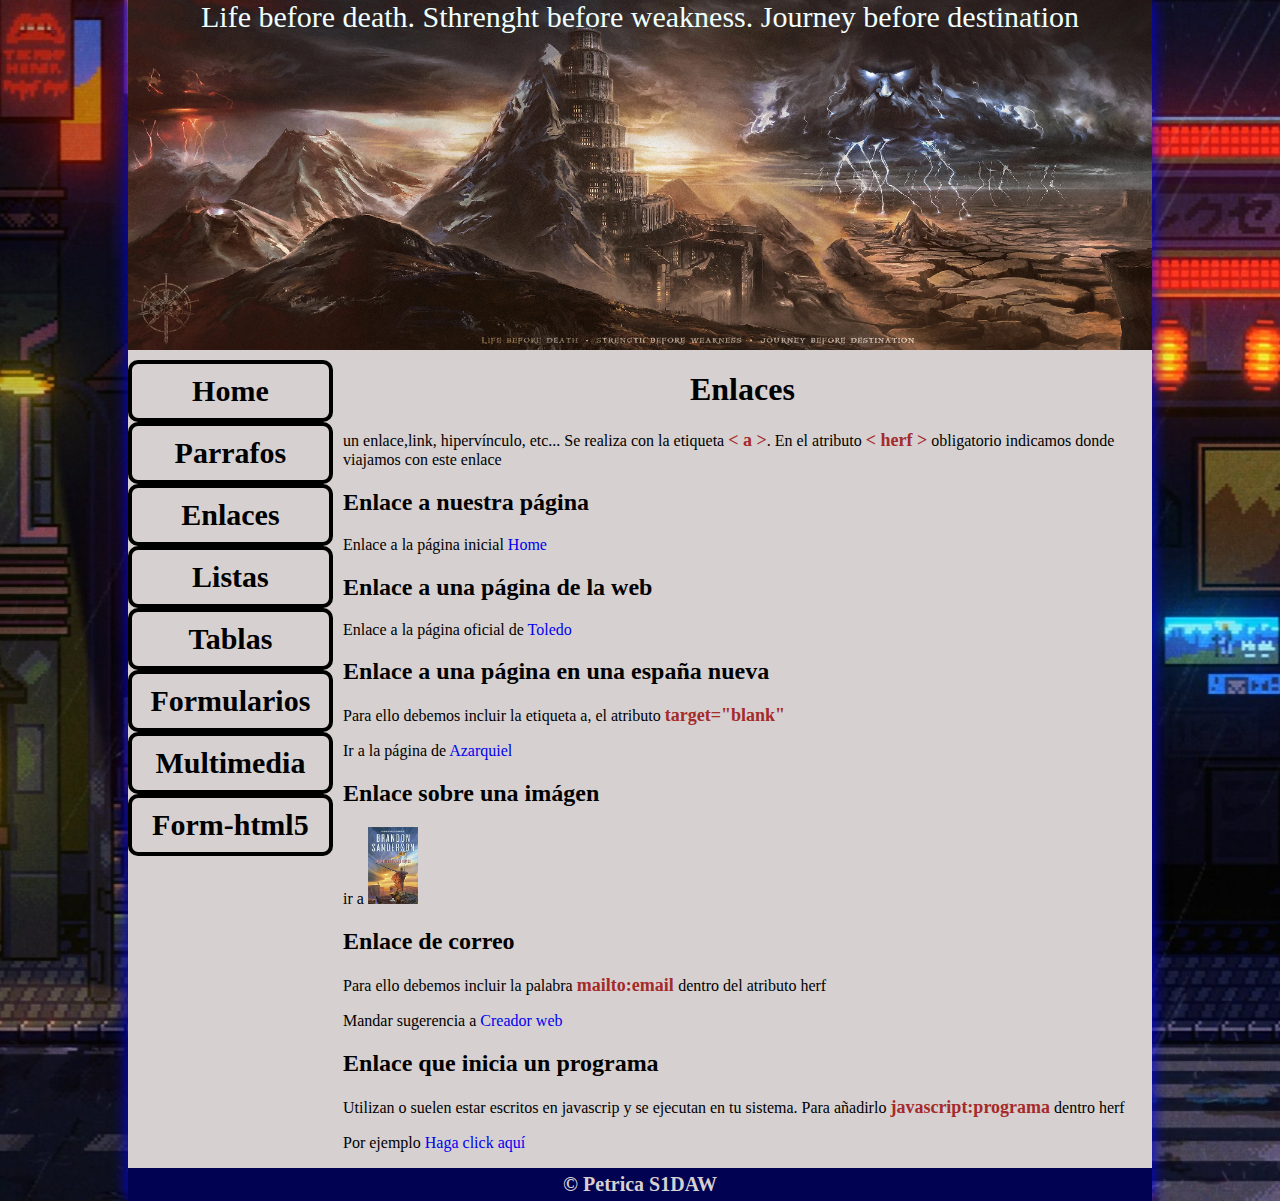
==== enlaces.html @ 9c16f824 "formhtml5" ====
<!DOCTYPE html>
<html lang="en">

<head>
    <meta charset="UTF-8">
    <meta http-equiv="X-UA-Compatible" content="IE=edge">
    <meta name="viewport" content="width=device-width, initial-scale=1.0">
    <title>Document</title>
    <link rel="stylesheet" href="css/style.css">
</head>

<body>
    <div class="container">
        <header>
            <div class="frase">
                Life before death. Sthrenght before weakness. Journey before destination
            </div>
        </header>
        <div id="principal">
            <nav>
                <ul>
                    <a href="index.html">
                        <li>Home</li>
                    </a>
                    <a href="parrafos.html">
                        <li>Parrafos</li>
                    </a>
                    <a href="enlaces.html">
                        <li>Enlaces</li>
                    </a>
                    <a href="listas.html">
                        <li>Listas</li>
                    </a>
                    <a href="tablas.html">
                        <li>Tablas</li>
                    </a>
                    <a href="formularios.html">
                        <li>Formularios</li>
                    </a>
                    <a href="multimedia.html">
                        <li>Multimedia</li>
                    </a>
                    <a href="formhtml5.html">
                        <li>Form-html5</li>
                    </a>
                </ul>


            </nav>
            <div id="content">
                <div class="Enlaces">
                    <h1 class="center">Enlaces</h1>
                    <p> un enlace,link, hipervínculo, etc... Se realiza con la etiqueta <span class="tag">&#60 a
                            &gt</span>. En el atributo <span class="tag">&#60 herf &gt</span> obligatorio indicamos
                        donde viajamos con este enlace</p>
                    <h2>Enlace a nuestra página</h2>
                    <p>Enlace a la página inicial <a href="index.html">Home</a> </p>
                    <h2>Enlace a una página de la web</h2>
                    <p>Enlace a la página oficial de <a href="https://www.toledo.es">Toledo</a></p>
                    <h2>Enlace a una página en una españa nueva</h2>
                    <p>Para ello debemos incluir la etiqueta a, el atributo <span class="tag"> target="blank" </span></p>
                    <p>Ir a la página de <a href="http://www.ies-azarquiel.es" target="_blank">Azarquiel</a></p>
                    <h2>Enlace sobre una imágen</h2>
                    <p>ir a <a href="https://www.amazon.es/camino-reyes-Archivo-Tormentas-NOVA/dp/8466657665" target="_blank">  <img src="img/archivotormentas1.jpg" alt="libro" width="50"></a> </p>
                    <h2>Enlace de correo</h2>
                    <p>Para ello debemos incluir la palabra <span class="tag"> mailto:email </span> dentro del atributo herf </p>
                    <p>Mandar sugerencia a <a href="mailto:email@ies-azarquiel.es">Creador web</a></p>
                    <h2>Enlace que inicia un programa</h2>
                    <p>Utilizan o suelen estar escritos en javascrip y se ejecutan en tu sistema. Para añadirlo  <span class="tag">javascript:programa</span> dentro herf </p>
                    <p>Por ejemplo <a href="javascript:alert('Hola buenas tardes')">Haga click aquí</a></p>

                </div>
            </div>
            <div class="cb"></div>
        </div>
        <footer>&copy; Petrica S1DAW</footer>


    </div>
</body>

</html>
---- css/style.css ----
body {
    margin: 0;
    background-image: url(../img/alexelcapso.jfif);
    background-repeat: no-repeat;
    background-size: cover ;
    
}
.container {
    background-color:rgb(214, 208, 208);
    width: 80%;
    margin: 0 auto;
    box-shadow: 0 0 15px blue;
}

header{
    background-image: url(../img/h1.webp);
    height: 350px ;
    background-repeat: no-repeat;
    background-size: cover;

    



    


}
footer{
    text-align: center;
    font-size: 20px;
    font-weight: bold;
    color:rgb(214, 208, 208);
    background-color: rgb(2, 2, 83);
    padding: 5px;

}
nav {
    width: 20%;
    float: left;
    

}

#content {
    width: 78%;
    float: left;
    padding: 0 1%;
   

}
#home {
    padding-top: 10px;

    
}
#home img {
    width:990px;
    height: 498px;
    border-radius: 10px;
 
   
  
}
nav ul{
    list-style-type: none;
    padding: 0;
    margin: 0;
    padding-top: 10px;
    padding-bottom: 10px;
    
}

.cb{
    clear: both;
}

nav  li{
    text-align: center;
    color: rgb(0, 0, 0);
    font-size: 30px;
    font-weight: bold;
    padding: 10px 4px;
    border: solid 4px black ;
    border-radius: 10px;




}
a{
    text-decoration: none;
}

nav a li:hover{
    color: rgb(255, 255, 255);
    background-color: black;
    box-shadow: 0 0 10px blue   ;
}

.center {
    text-align: center;
}


.frase {
    text-align: center;
    color: azure;
    font-size: 30px;


}

.tag {
    color: brown;
    font-size: 18px;
    font-weight: bold;
}

.enlaces a:hover {
    border: solid 2px rgb(0, 0, 0);
    border-radius: 5px;

}

/*Customización listas*/

ul.ldc li {
    list-style-type: square;

}
ul.ldc li ul li {
    list-style-type: disc;

}

ul.ldc li ul li ul li{
    list-style-type: circle;

}


ol.loci li {
    list-style-type:lower-alpha;

}

ol.loci li ol li {
    list-style-image: url(../img/heart.png);

}

ol.loci li ol li ol li {
    list-style-type: decimal;
    list-style-image: none;

}

table.tes th {

     background-image: url(../img/prueba-3-portadas.jpg); 
     background-repeat: no-repeat;   
     background-position: center    ;
}

table.tes td {
    text-align: center;
    color: aliceblue;
    background-image: url(../img/archivotormentas1.jpg);
    background-position: center    ;
}

table.striped tr:nth-child(even){
    background-image: url(../img/prueba-3-portadas.jpg);
    background-position: center left;
    background-repeat: no-repeat;  

}
table.striped tr:nth-child(odd){
    background-image: url(../img/h4.jpg); 
    background-repeat: no-repeat;   
    background-position:top left;
    color: black;

}

table.centro {
    margin: 0 auto;
    width: 70%;

    
}
 table.tod th {
    font-weight: bold;
    color: #008080;
}

.curs {
    font-style: italic;
}

table .bdd {
    background-color: #FF8080;
}
table .sisi {
    background-color:#FFA264;
}
table .lmsg {
    background-color: #00DF00;
}
table .prog {

    background-color: #0080FF;
}
table .ende {
    background-color: #00B95C;
}
table .fol {
    background-color: #FFFF64;
}
table .ing {
    background-color: #D2D26E;
}



.field {
     width: 55%;
}

video {
    display: block;
    margin: 0 auto;
    border-radius: 40px;
    
}

audio {
    display: block;
    margin: 0 auto;
}
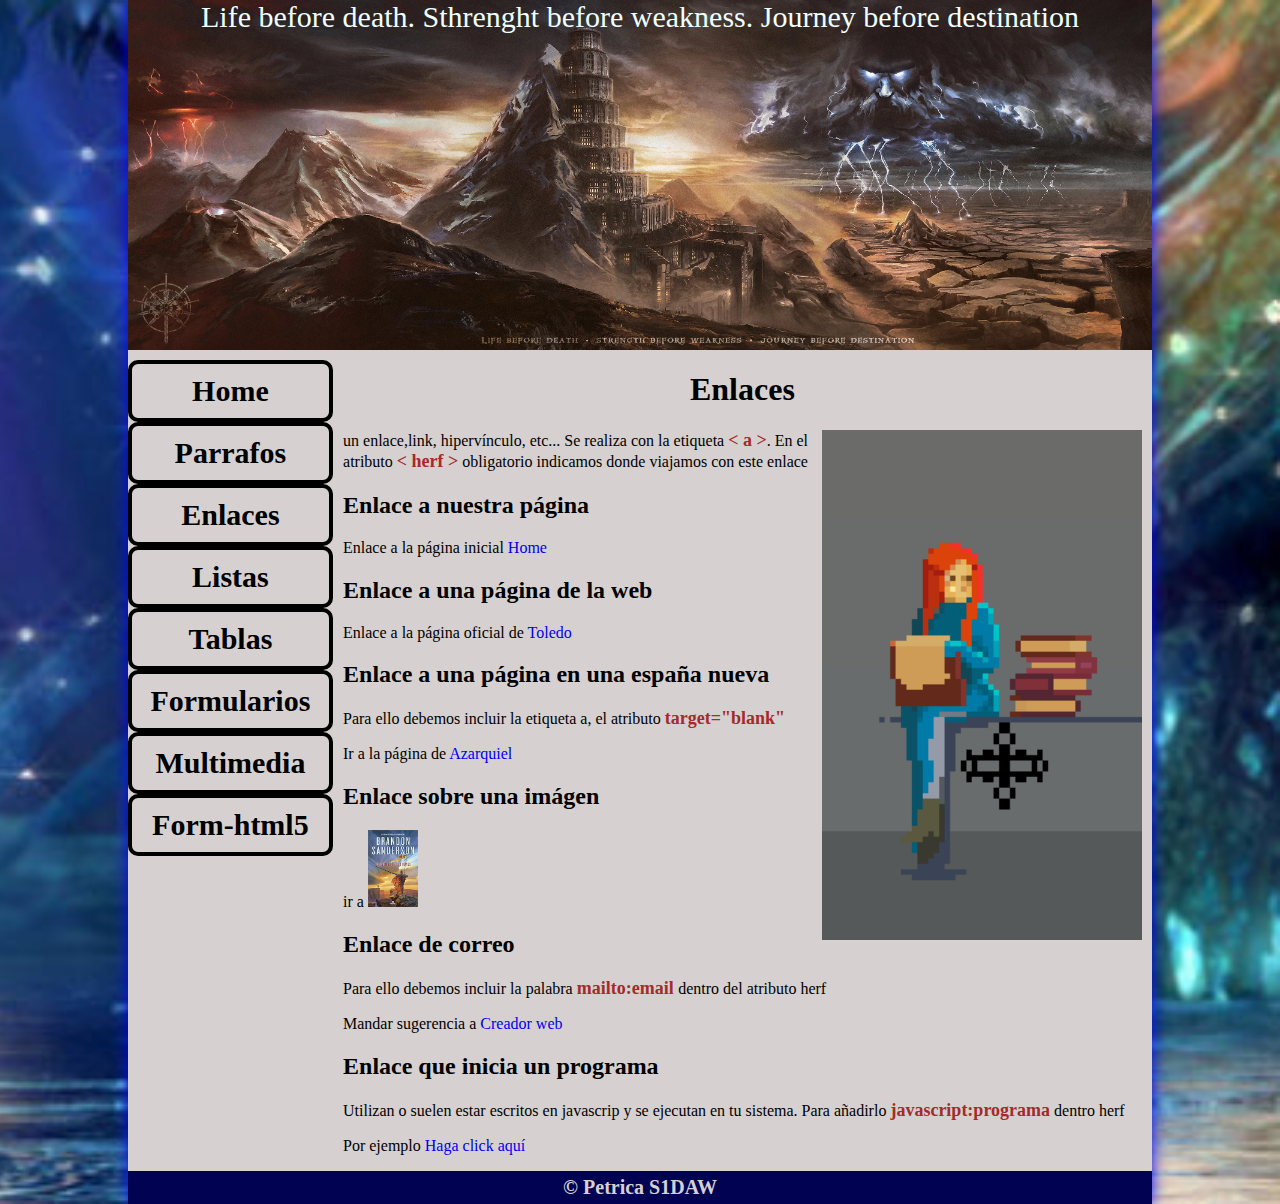
==== commit 6e44a1de: "finalizado" ====
--- a/enlaces.html
+++ b/enlaces.html
@@ -50,6 +50,7 @@
             <div id="content">
                 <div class="Enlaces">
                     <h1 class="center">Enlaces</h1>
+                    <img src="img/Shallan-cosmere.gif" class="shallan">
                     <p> un enlace,link, hipervínculo, etc... Se realiza con la etiqueta <span class="tag">&#60 a
                             &gt</span>. En el atributo <span class="tag">&#60 herf &gt</span> obligatorio indicamos
                         donde viajamos con este enlace</p>
--- a/css/style.css
+++ b/css/style.css
@@ -1,44 +1,48 @@
 body {
     margin: 0;
-    background-image: url(../img/alexelcapso.jfif);
-    background-repeat: no-repeat;
-    background-size: cover ;
-    
-}
+    background-image: url(../img/FFX-crop.webp);
+    background-repeat: no-repeat;
+    background-size: cover;
+    background-position: right;
+
+}
+
 .container {
-    background-color:rgb(214, 208, 208);
+    background-color: rgb(214, 208, 208);
     width: 80%;
     margin: 0 auto;
     box-shadow: 0 0 15px blue;
 }
 
-header{
+header {
     background-image: url(../img/h1.webp);
-    height: 350px ;
+    height: 350px;
     background-repeat: no-repeat;
     background-size: cover;
 
-    
-
-
-
-    
-
-
-}
-footer{
+
+
+
+
+
+
+
+}
+
+footer {
     text-align: center;
     font-size: 20px;
     font-weight: bold;
-    color:rgb(214, 208, 208);
+    color: rgb(214, 208, 208);
     background-color: rgb(2, 2, 83);
     padding: 5px;
 
 }
+
 nav {
     width: 20%;
     float: left;
-    
+
 
 }
 
@@ -46,56 +50,60 @@
     width: 78%;
     float: left;
     padding: 0 1%;
-   
-
-}
+
+
+}
+
 #home {
     padding-top: 10px;
 
-    
-}
+
+}
+
 #home img {
-    width:990px;
+    width: 990px;
     height: 498px;
     border-radius: 10px;
- 
-   
-  
-}
-nav ul{
+
+
+
+}
+
+nav ul {
     list-style-type: none;
     padding: 0;
     margin: 0;
     padding-top: 10px;
     padding-bottom: 10px;
-    
-}
-
-.cb{
+
+}
+
+.cb {
     clear: both;
 }
 
-nav  li{
+nav li {
     text-align: center;
     color: rgb(0, 0, 0);
     font-size: 30px;
     font-weight: bold;
     padding: 10px 4px;
-    border: solid 4px black ;
+    border: solid 4px black;
     border-radius: 10px;
 
 
 
 
 }
-a{
+
+a {
     text-decoration: none;
 }
 
-nav a li:hover{
+nav a li:hover {
     color: rgb(255, 255, 255);
     background-color: black;
-    box-shadow: 0 0 10px blue   ;
+    box-shadow: 0 0 10px blue;
 }
 
 .center {
@@ -129,19 +137,20 @@
     list-style-type: square;
 
 }
+
 ul.ldc li ul li {
     list-style-type: disc;
 
 }
 
-ul.ldc li ul li ul li{
+ul.ldc li ul li ul li {
     list-style-type: circle;
 
 }
 
 
 ol.loci li {
-    list-style-type:lower-alpha;
+    list-style-type: lower-alpha;
 
 }
 
@@ -158,28 +167,29 @@
 
 table.tes th {
 
-     background-image: url(../img/prueba-3-portadas.jpg); 
-     background-repeat: no-repeat;   
-     background-position: center    ;
+    background-image: url(../img/prueba-3-portadas.jpg);
+    background-repeat: no-repeat;
+    background-position: center;
 }
 
 table.tes td {
     text-align: center;
     color: aliceblue;
     background-image: url(../img/archivotormentas1.jpg);
-    background-position: center    ;
-}
-
-table.striped tr:nth-child(even){
+    background-position: center;
+}
+
+table.striped tr:nth-child(even) {
     background-image: url(../img/prueba-3-portadas.jpg);
     background-position: center left;
-    background-repeat: no-repeat;  
-
-}
-table.striped tr:nth-child(odd){
-    background-image: url(../img/h4.jpg); 
-    background-repeat: no-repeat;   
-    background-position:top left;
+    background-repeat: no-repeat;
+
+}
+
+table.striped tr:nth-child(odd) {
+    background-image: url(../img/h4.jpg);
+    background-repeat: no-repeat;
+    background-position: top left;
     color: black;
 
 }
@@ -188,9 +198,10 @@
     margin: 0 auto;
     width: 70%;
 
-    
-}
- table.tod th {
+
+}
+
+table.tod th {
     font-weight: bold;
     color: #008080;
 }
@@ -202,22 +213,28 @@
 table .bdd {
     background-color: #FF8080;
 }
+
 table .sisi {
-    background-color:#FFA264;
-}
+    background-color: #FFA264;
+}
+
 table .lmsg {
     background-color: #00DF00;
 }
+
 table .prog {
 
     background-color: #0080FF;
 }
+
 table .ende {
     background-color: #00B95C;
 }
+
 table .fol {
     background-color: #FFFF64;
 }
+
 table .ing {
     background-color: #D2D26E;
 }
@@ -225,18 +242,78 @@
 
 
 .field {
-     width: 55%;
+    width: 55%;
 }
 
 video {
     display: block;
     margin: 0 auto;
     border-radius: 40px;
+
+}
+
+audio {
+    display: block;
+    margin: 0 auto;
+}
+
+#idrange {
+    text-align: center;
+    width: 20px;
+    border-radius: 10px;
+    color: black;
+
+}
+
+#formhtml5 fieldset {
+
+    background-image: url(../img/Herald.png);
+    background-repeat: no-repeat;
+    width: 50%;
+    margin: 0 auto;
+    background-size: cover;
+
+    color: azure;
+}
+
+.legend {
+    font-weight: bold;
+    text-align: center;
+    font-size: 20px;
+}
+
+.kaladin {
+    display: block;
+    float: right;
+    width: 30%;
+    height: 720px;
+}
+
+.renarin {
+    display: block;
+    float: right;
+    width: 40%;
+    margin-top: 100px;
+
+}
+
+.adolin {
+    display: block;
+    float: right;
+    margin: 0 100px;
+
+}
+
+.dalinar {
+    display: block;
+    float: right;
+    width: 30%;
+
+}
+
+.shallan {
+    display: block;
+    float: right;
+    width: 40%;
     
-}
-
-audio {
-    display: block;
-    margin: 0 auto;
-}
-
+}